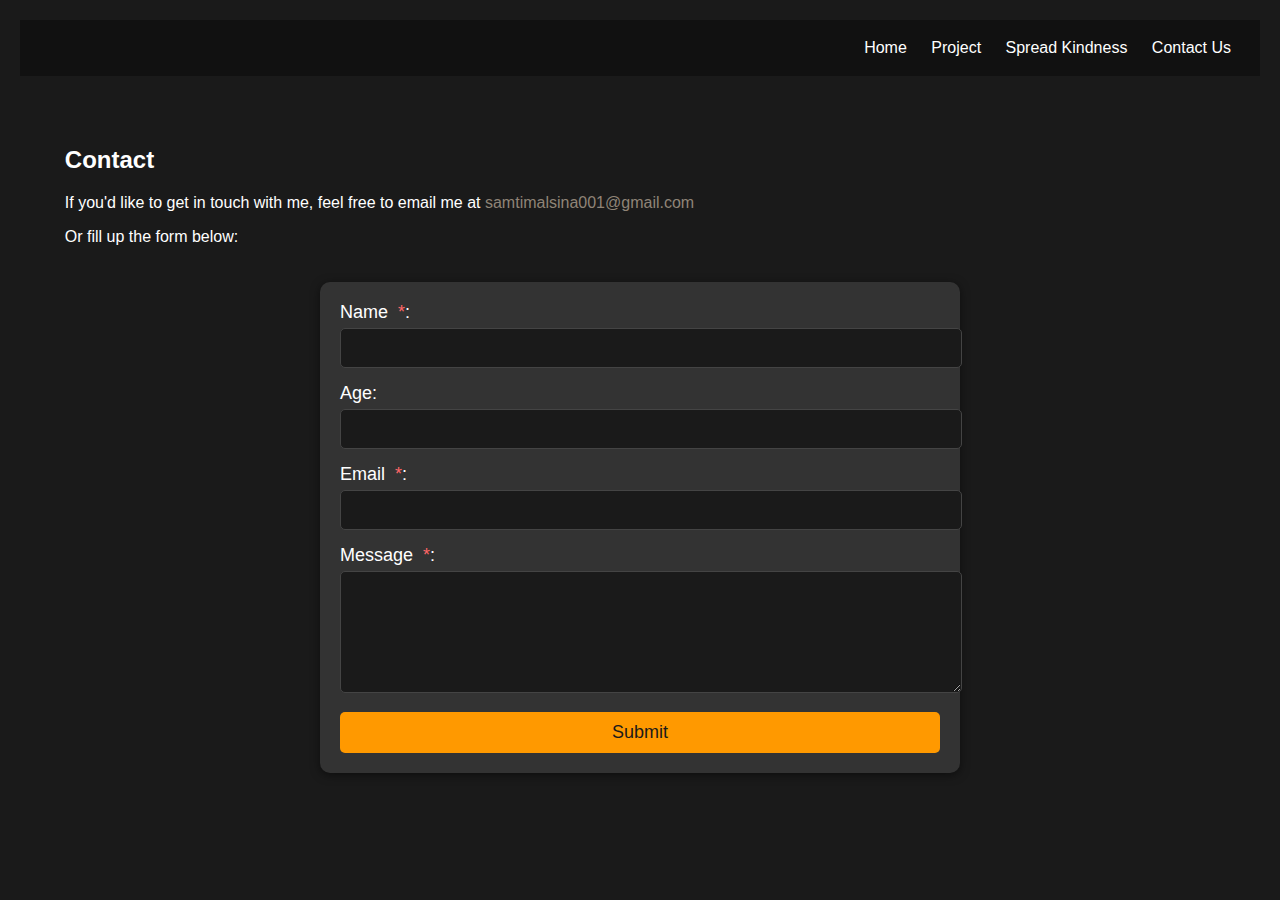
==== contact.html @ d15ae01a "Changes Made" ====
<!DOCTYPE html>
<html lang="en">

<head>
  <meta charset="UTF-8">
  <meta name="viewport" content="width=device-width, initial-scale=1.0">
  <title>Contact Us</title>
  <style>
    body {
      background-color: #1a1a1a;
      color: #ffffff;
      font-family: Arial, sans-serif;
      padding: 20px;
      margin: 0;
    }

    .title-bar {
      background-color: #111111;
      padding: 19px;
      text-align: right;
    }

    .title-bar a {
      color: #ffffff;
      text-decoration: none;
      margin: 10px;
    }

    .dropdown {
      position: relative;
      display: inline-block;
    }

    .dropdown-content {
      display: none;
      position: absolute;
      background-color: #111111;
      width: fit-content;
      z-index: 1;
    }

    .dropdown-content a {
      color: #ffffff;
      text-decoration: none;
      text-align: left;
      display: block;
      padding: 10px;
    }

    .dropdown:hover .dropdown-content {
      display: block;
    }

    .content {
      width: 70%;
      padding: 20px;
      margin-top: 30px;
      box-sizing: border-box;
    }

    .container {
      display: flex;
      max-width: 96%;
      margin: 0 auto;
    }

    h1 {
      font-size: 36px;
      margin-bottom: 20px;
    }

    form {
      max-width: 600px;
      margin: 0 auto;
      padding: 20px;
      background-color: #333333;
      border-radius: 10px;
      box-shadow: 0 2px 10px rgba(0, 0, 0, 0.5);
    }

    label {
      display: block;
      font-size: 18px;
      margin-bottom: 5px;
    }

    input,
    textarea {
      width: 100%;
      padding: 10px;
      font-size: 16px;
      margin-bottom: 15px;
      border: 1px solid #444444;
      border-radius: 5px;
      background-color: #1a1a1a;
      color: #ffffff;
    }

    textarea {
      resize: vertical;
      min-height: 100px;
    }

    button {
      display: block;
      width: 100%;
      padding: 10px;
      font-size: 18px;
      background-color: #ff9900;
      color: #1a1a1a;
      border: none;
      border-radius: 5px;
      cursor: pointer;
      transition: background-color 0.3s ease-in-out;
    }

    button:hover {
      background-color: #ffcc66;
    }

    span {
      color: #ff6666;
      margin-left: 5px;
    }

    a {
      color: #8f8477;
      text-decoration: none;
    }

    a:hover {
      color: #ffcc66;
    }
  </style>
</head>

<body>
    <div class="title-bar">
        <a href="index.html">Home</a>
        <div class="dropdown">
            <a href="#">Project</a>
            <div class="dropdown-content">
              <a href="minor.html">MONA</a>
              <a href="time.html">Time Management App</a>
            </div>
          </div>
          <a href="kind.html">Spread Kindness</a>
          <a href="contact.html">Contact Us</a>
        </div>

    <div class="container">
        <div class="content">
          <h2>Contact</h2>
          <p>If you'd like to get in touch with me, feel free to email me at <a href="mailto:samtimalsina001@gmail.com">samtimalsina001@gmail.com</a> </p>
        <p> Or fill up the form below: </p>
        </div>
    </div>
  <form id="contactForm" onsubmit="return validateForm()" method="post" action="submit_form.php">
    <label for="name">Name <span>*</span>:</label>
    <input type="text" id="name" name="name" required>

    <label for="age">Age:</label>
    <input type="number" id="age" name="age">

    <label for="email">Email <span>*</span>:</label>
    <input type="email" id="email" name="email" required>

    <label for="message">Message <span>*</span>:</label>
    <textarea id="message" name="message" rows="4" required></textarea>

    <button type="submit">Submit</button>
  </form>


  <script>
    function validateForm() {
      const name = document.getElementById("name").value.trim();
      const email = document.getElementById("email").value.trim();
      const message = document.getElementById("message").value.trim();

      if (name === "" || email === "" || message === "") {
        alert("Please fill in all required fields.");
        return false;
      }

      return true;
    }
  </script>
</body>

</html>
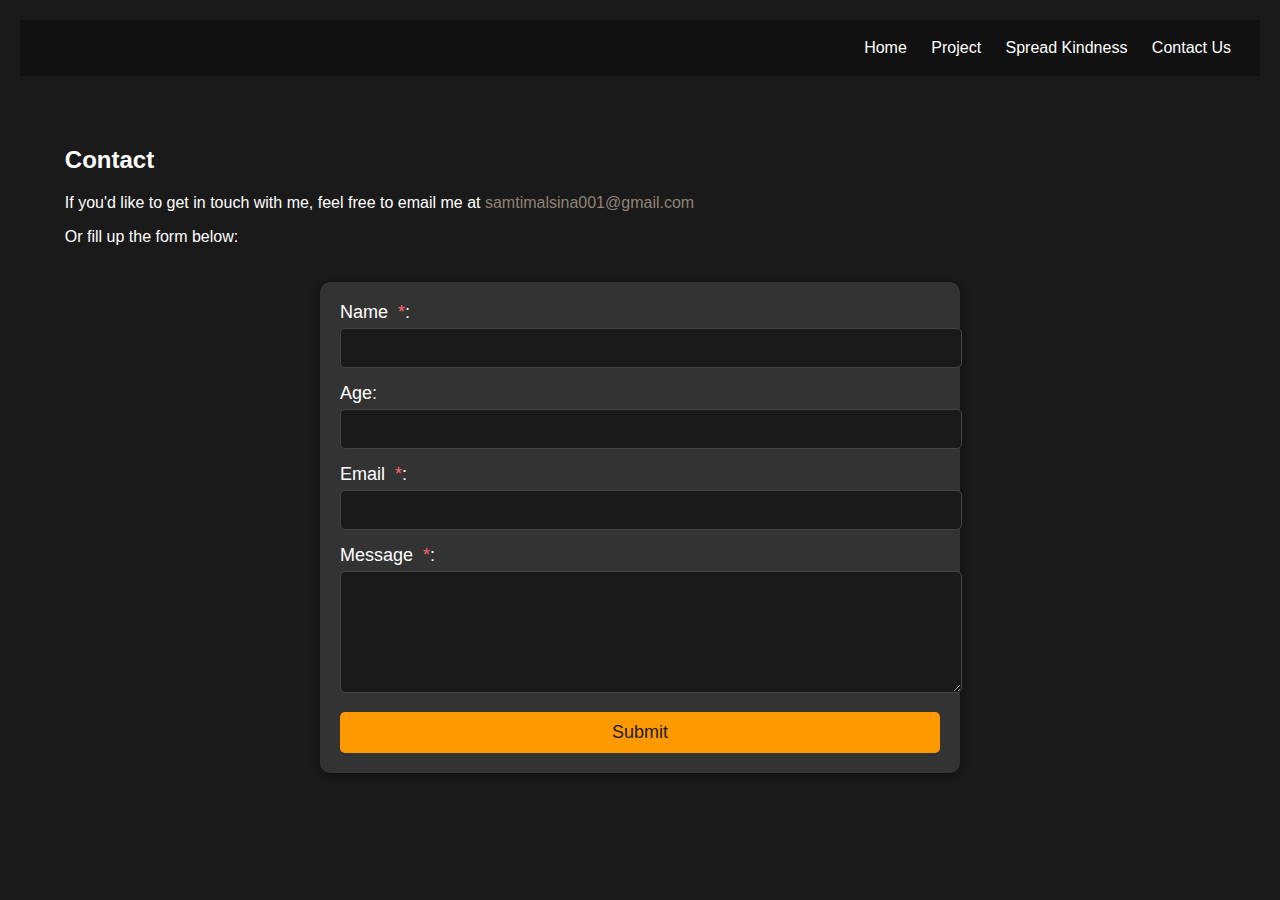
==== commit edb4f623: "Added" ====
--- a/contact.html
+++ b/contact.html
@@ -155,7 +155,7 @@
         <p> Or fill up the form below: </p>
         </div>
     </div>
-  <form id="contactForm" onsubmit="return validateForm()" method="post" action="submit_form.php">
+  <form id="contactForm" onsubmit="return validateForm()" method="post" action="data.php">
     <label for="name">Name <span>*</span>:</label>
     <input type="text" id="name" name="name" required>
 
